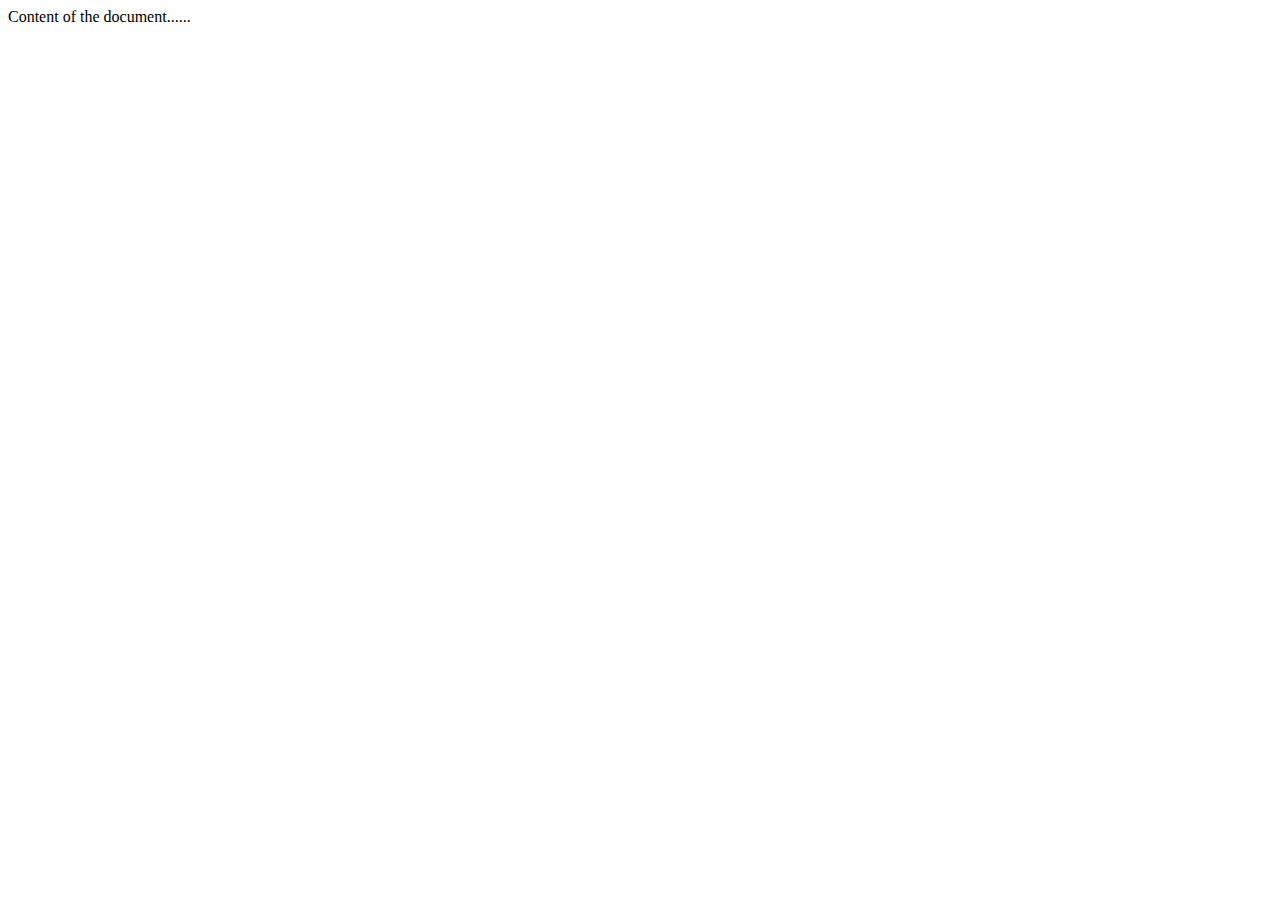
==== src/main/resources/templates/index.html @ 630992c2 "first commit" ====
<!DOCTYPE html>
<html>
<head>
	<meta charset="UTF-8"/>
	<title>Webapp</title>
	<link rel="stylesheet" href="style.css"/>
</head>

<body>
	Content of the document......
	
	<script src="script.js"></script>
</body>

</html>
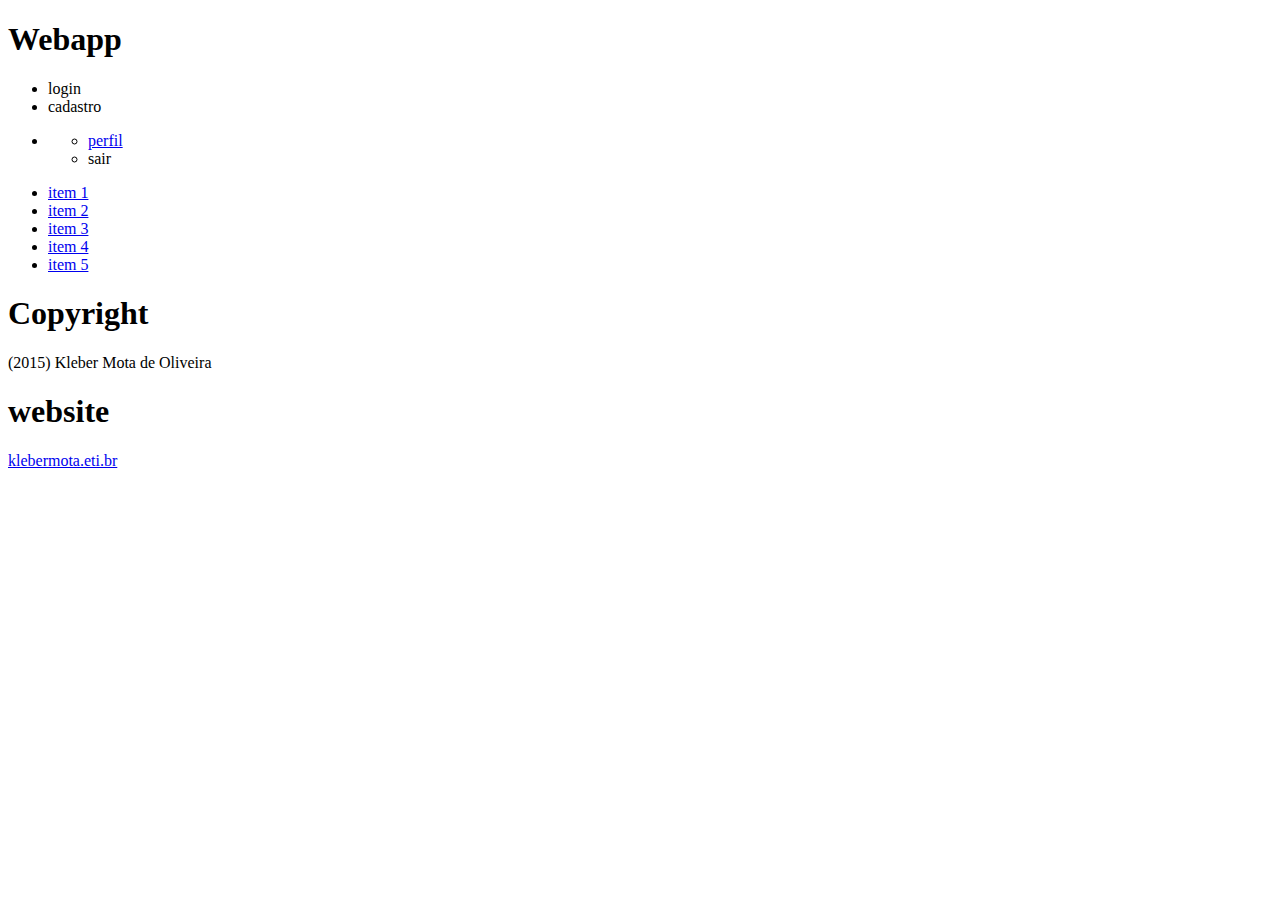
==== commit 512bc9ca: "index/signin/signup" ====
--- a/src/main/resources/templates/index.html
+++ b/src/main/resources/templates/index.html
@@ -7,8 +7,52 @@
 </head>
 
 <body>
-	Content of the document......
-	
+	<header>
+		<section class="left">
+			<h1>Webapp</h1>
+		</section>
+
+		<section class="right">
+			<ul sec:authorize="isAnonymous()">
+				<li><a th:href="@{/signin}">login</a></li>
+				<li><a th:href="@{/signup}">cadastro</a></li>
+			</ul>
+
+			<ul sec:authorize="isAuthenticated()">
+				<li><span th:text=""></span>
+					<ul>
+						<li><a href="#">perfil</a></li>
+						<li><a th:href="@{/logout}">sair</a></li>
+					</ul>
+				</li>
+			</ul>
+		</section>
+	</header>
+
+	<nav>
+		<ul>
+			<li><a href="#">item 1</a></li>
+			<li><a href="#">item 2</a></li>
+			<li><a href="#">item 3</a></li>
+			<li><a href="#">item 4</a></li>
+			<li><a href="#">item 5</a></li>
+		</ul>
+	</nav>
+
+	<main></main>
+
+	<footer>
+		<section class="left">
+			<h1>Copyright</h1>
+			<span> (2015) Kleber Mota de Oliveira</span>
+		</section>
+
+		<section class="right">
+			<h1>website</h1>
+			<a href="http://klebermota.eti.br"> klebermota.eti.br</a>
+		</section>
+	</footer>
+
 	<script src="script.js"></script>
 </body>
 
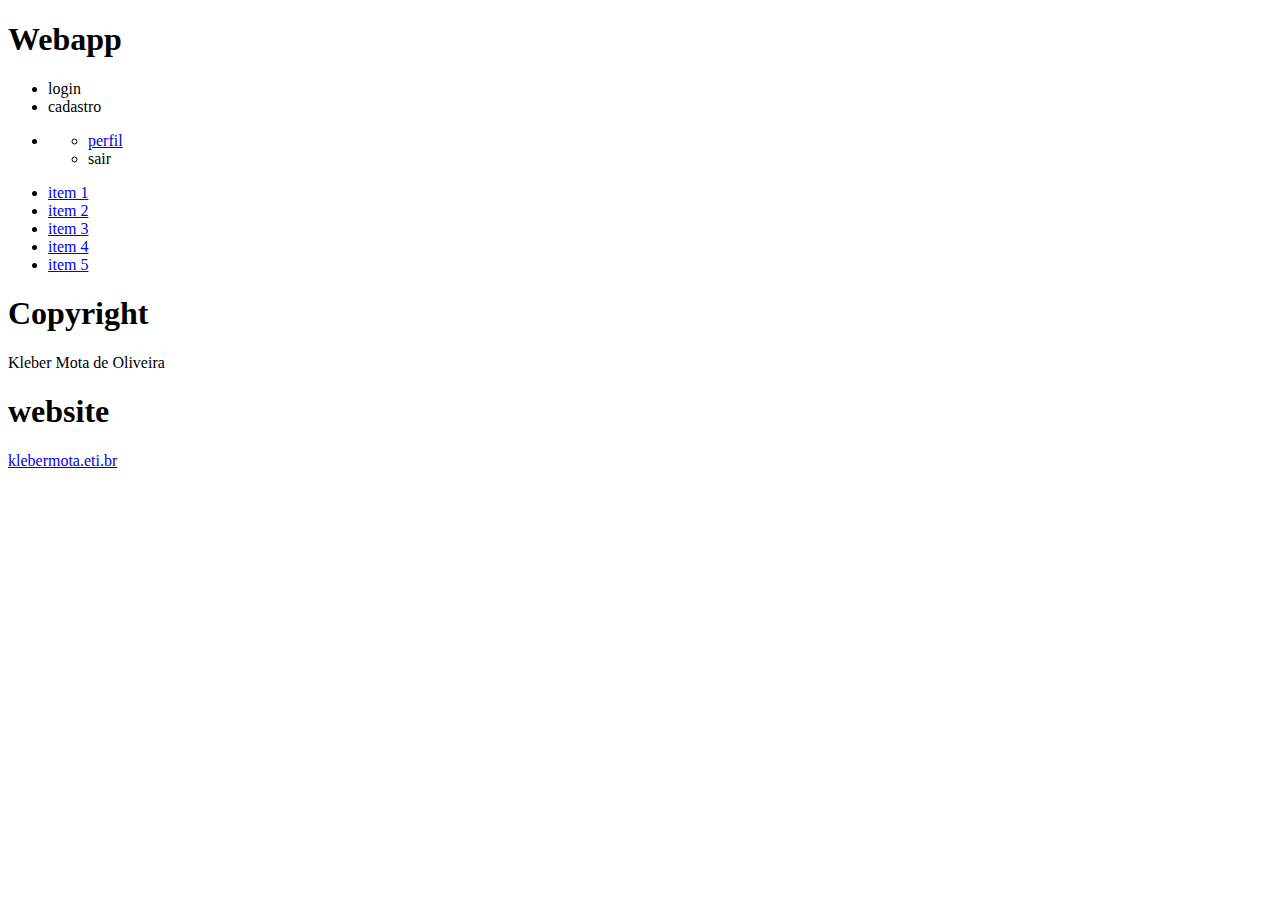
==== commit 9ddaa609: "index" ====
--- a/src/main/resources/templates/index.html
+++ b/src/main/resources/templates/index.html
@@ -3,7 +3,7 @@
 <head>
 	<meta charset="UTF-8"/>
 	<title>Webapp</title>
-	<link rel="stylesheet" href="style.css"/>
+	<link rel="stylesheet" href="css/style.css"/>
 </head>
 
 <body>
@@ -19,7 +19,7 @@
 			</ul>
 
 			<ul sec:authorize="isAuthenticated()">
-				<li><span th:text=""></span>
+				<li><span sec:authentication="name"></span>
 					<ul>
 						<li><a href="#">perfil</a></li>
 						<li><a th:href="@{/logout}">sair</a></li>
@@ -44,7 +44,7 @@
 	<footer>
 		<section class="left">
 			<h1>Copyright</h1>
-			<span> (2015) Kleber Mota de Oliveira</span>
+			<span> Kleber Mota de Oliveira</span>
 		</section>
 
 		<section class="right">
@@ -53,7 +53,7 @@
 		</section>
 	</footer>
 
-	<script src="script.js"></script>
+	<script src="js/script.js"></script>
 </body>
 
 </html>
